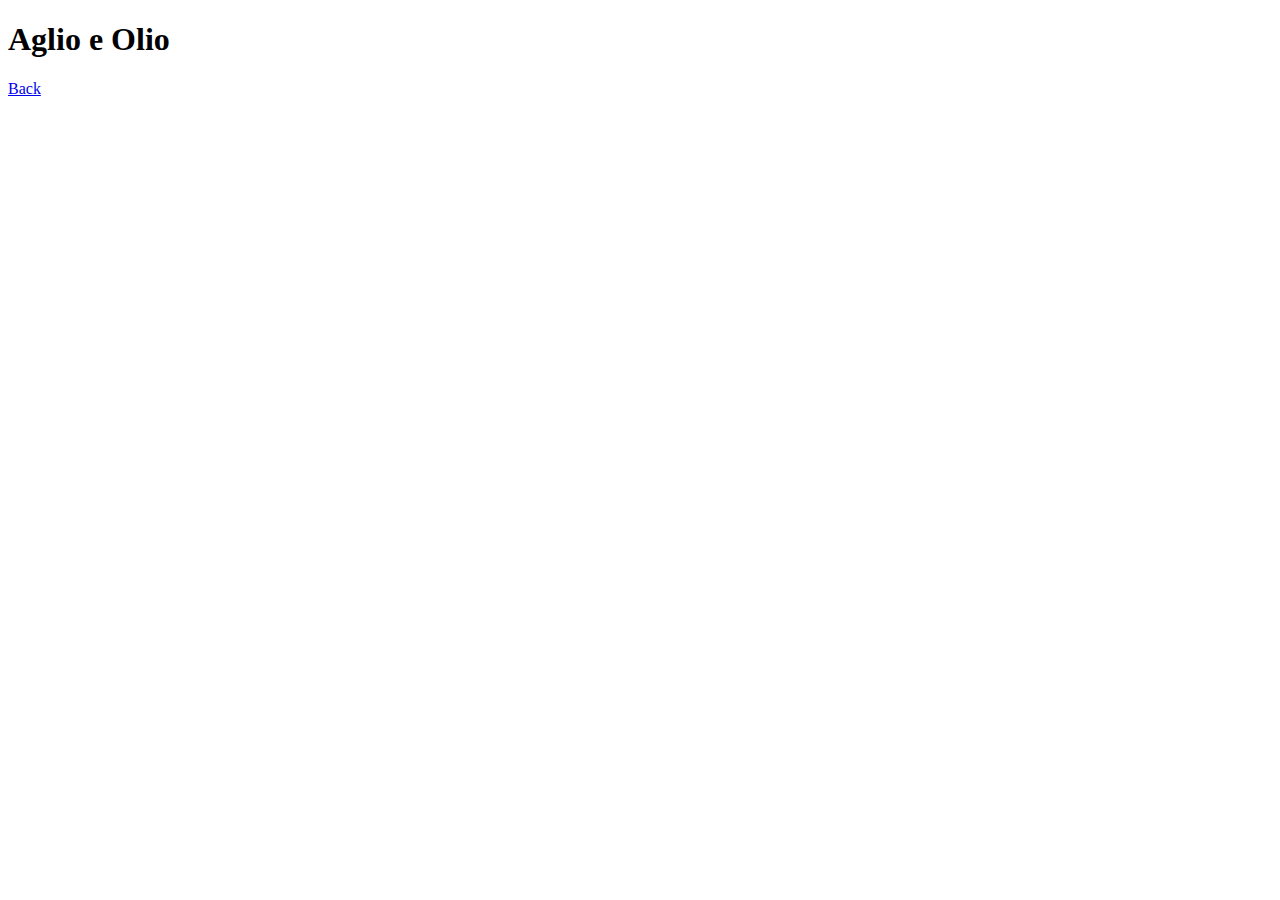
==== recipes/aglio-olio.html @ 9c8b93b9 "Add aglio-olio.html & modify index.html" ====
<!DOCTYPE html>
<html lang="en">
    <head>
        <meta charset="UTF-8">
        <title>Aglio e Olio</title>
    </head>
    <body>
        <h1>Aglio e Olio</h1>
        <a href="../index.html">Back</a>
    </body>
</html>
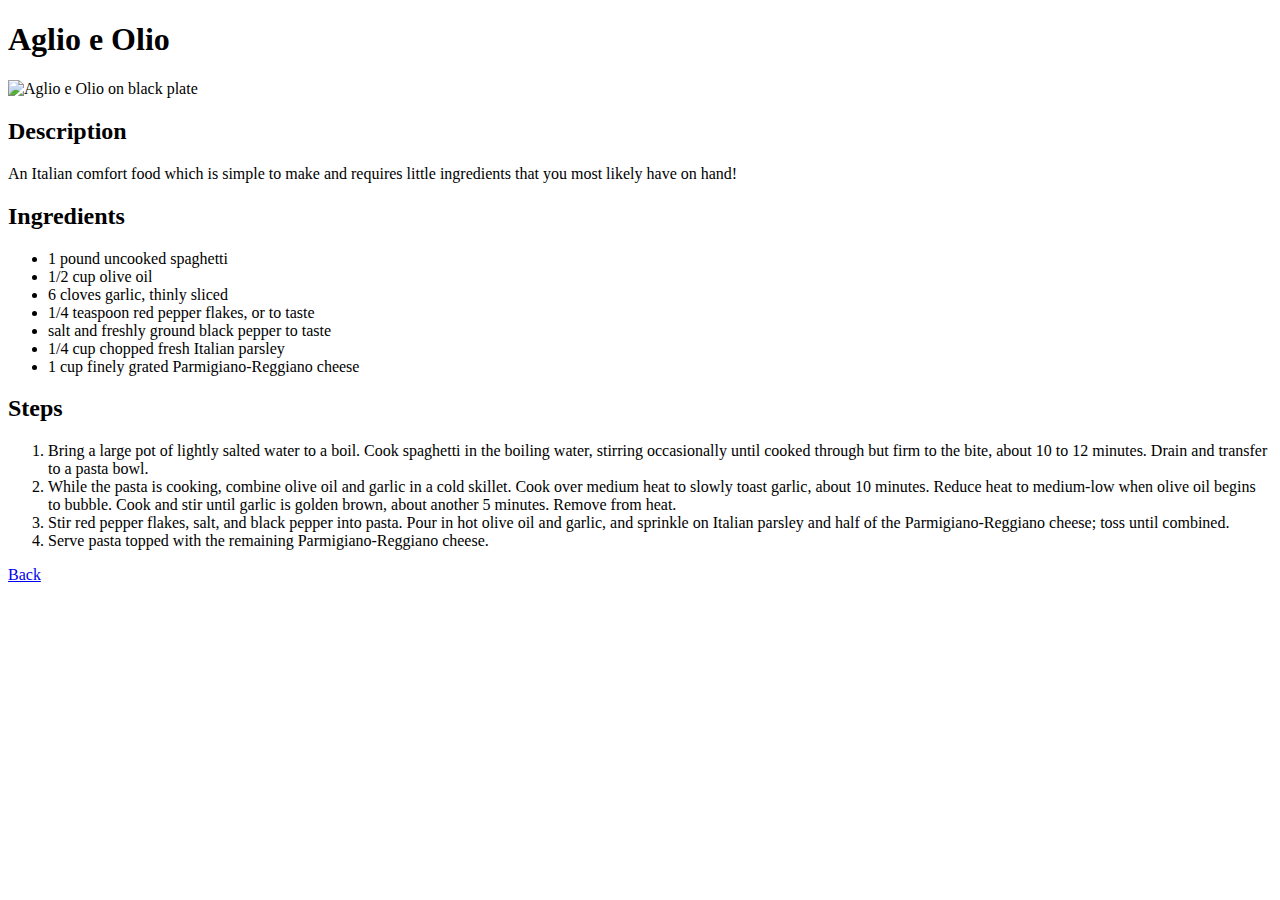
==== commit f24f1806: "Add content to aglio-olio.html" ====
--- a/recipes/aglio-olio.html
+++ b/recipes/aglio-olio.html
@@ -6,6 +6,31 @@
     </head>
     <body>
         <h1>Aglio e Olio</h1>
+        
+        <img src="https://www.sipandfeast.com/wp-content/uploads/2021/03/linguine-aglio-e-olio-recipe-3.jpg" alt="Aglio e Olio on black plate" height="300" width="240">
+
+        <h2>Description</h2>
+        <p>An Italian comfort food which is simple to make and requires little ingredients that you most likely have on hand!</p>
+
+        <h2>Ingredients</h2>
+        <ul>
+            <li>1 pound uncooked spaghetti</li>
+            <li>1/2 cup olive oil</li>
+            <li>6 cloves garlic, thinly sliced</li>
+            <li>1/4 teaspoon red pepper flakes, or to taste</li>
+            <li>salt and freshly ground black pepper to taste</li>
+            <li>1/4 cup chopped fresh Italian parsley</li>
+            <li>1 cup finely grated Parmigiano-Reggiano cheese</li>
+        </ul>
+
+        <h2>Steps</h2>
+        <ol>
+            <li>Bring a large pot of lightly salted water to a boil. Cook spaghetti in the boiling water, stirring occasionally until cooked through but firm to the bite, about 10 to 12 minutes. Drain and transfer to a pasta bowl.</li>
+            <li>While the pasta is cooking, combine olive oil and garlic in a cold skillet. Cook over medium heat to slowly toast garlic, about 10 minutes. Reduce heat to medium-low when olive oil begins to bubble. Cook and stir until garlic is golden brown, about another 5 minutes. Remove from heat.</li>
+            <li>Stir red pepper flakes, salt, and black pepper into pasta. Pour in hot olive oil and garlic, and sprinkle on Italian parsley and half of the Parmigiano-Reggiano cheese; toss until combined.</li>
+            <li>Serve pasta topped with the remaining Parmigiano-Reggiano cheese.</li>
+        </ol>
+        
         <a href="../index.html">Back</a>
     </body>
 </html>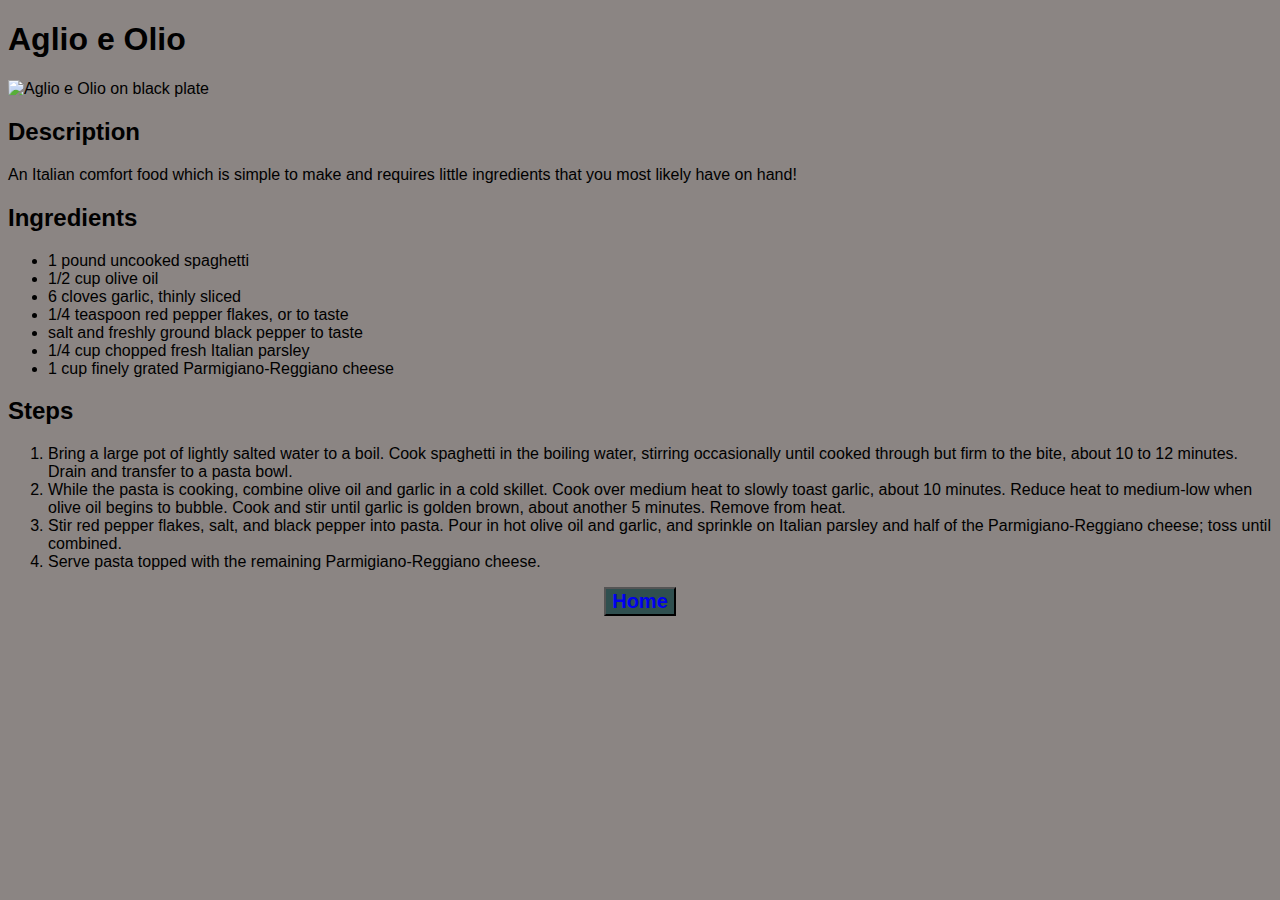
==== commit d2a55d72: "Add css styling for all pages" ====
--- a/recipes/aglio-olio.html
+++ b/recipes/aglio-olio.html
@@ -3,11 +3,12 @@
     <head>
         <meta charset="UTF-8">
         <title>Aglio e Olio</title>
+        <link rel="stylesheet" href="../style.css">
     </head>
     <body>
         <h1>Aglio e Olio</h1>
         
-        <img src="https://www.sipandfeast.com/wp-content/uploads/2021/03/linguine-aglio-e-olio-recipe-3.jpg" alt="Aglio e Olio on black plate" height="300" width="240">
+        <img src="https://www.sipandfeast.com/wp-content/uploads/2021/03/linguine-aglio-e-olio-recipe-3.jpg" alt="Aglio e Olio on black plate" class="food">
 
         <h2>Description</h2>
         <p>An Italian comfort food which is simple to make and requires little ingredients that you most likely have on hand!</p>
@@ -30,7 +31,8 @@
             <li>Stir red pepper flakes, salt, and black pepper into pasta. Pour in hot olive oil and garlic, and sprinkle on Italian parsley and half of the Parmigiano-Reggiano cheese; toss until combined.</li>
             <li>Serve pasta topped with the remaining Parmigiano-Reggiano cheese.</li>
         </ol>
-        
-        <a href="../index.html">Back</a>
+        <div id="btn_wrapper">
+            <button class="btn home"><a href="../index.html">Home</a></button>
+        </div>
     </body>
 </html>--- a/style.css
+++ b/style.css
@@ -0,0 +1,33 @@
+body {
+  font-family: Verdana, Helvetica, sans-serif;
+  background-color:rgb(139, 133, 131);
+}
+
+body.index {
+  text-align: center;
+  background-color:lightsalmon;
+}
+
+a {
+  text-decoration: none;
+}
+
+.btn, a:visited {
+  background: khaki;
+  color: rgb(243, 88, 88);
+  font-size: 20px;
+  font-weight: bold;
+}
+
+.btn.home {
+  background: darkslategray;
+} 
+
+#btn_wrapper {
+  text-align: center;
+}
+
+img.food {
+  height: 300px;
+  width: auto;
+}